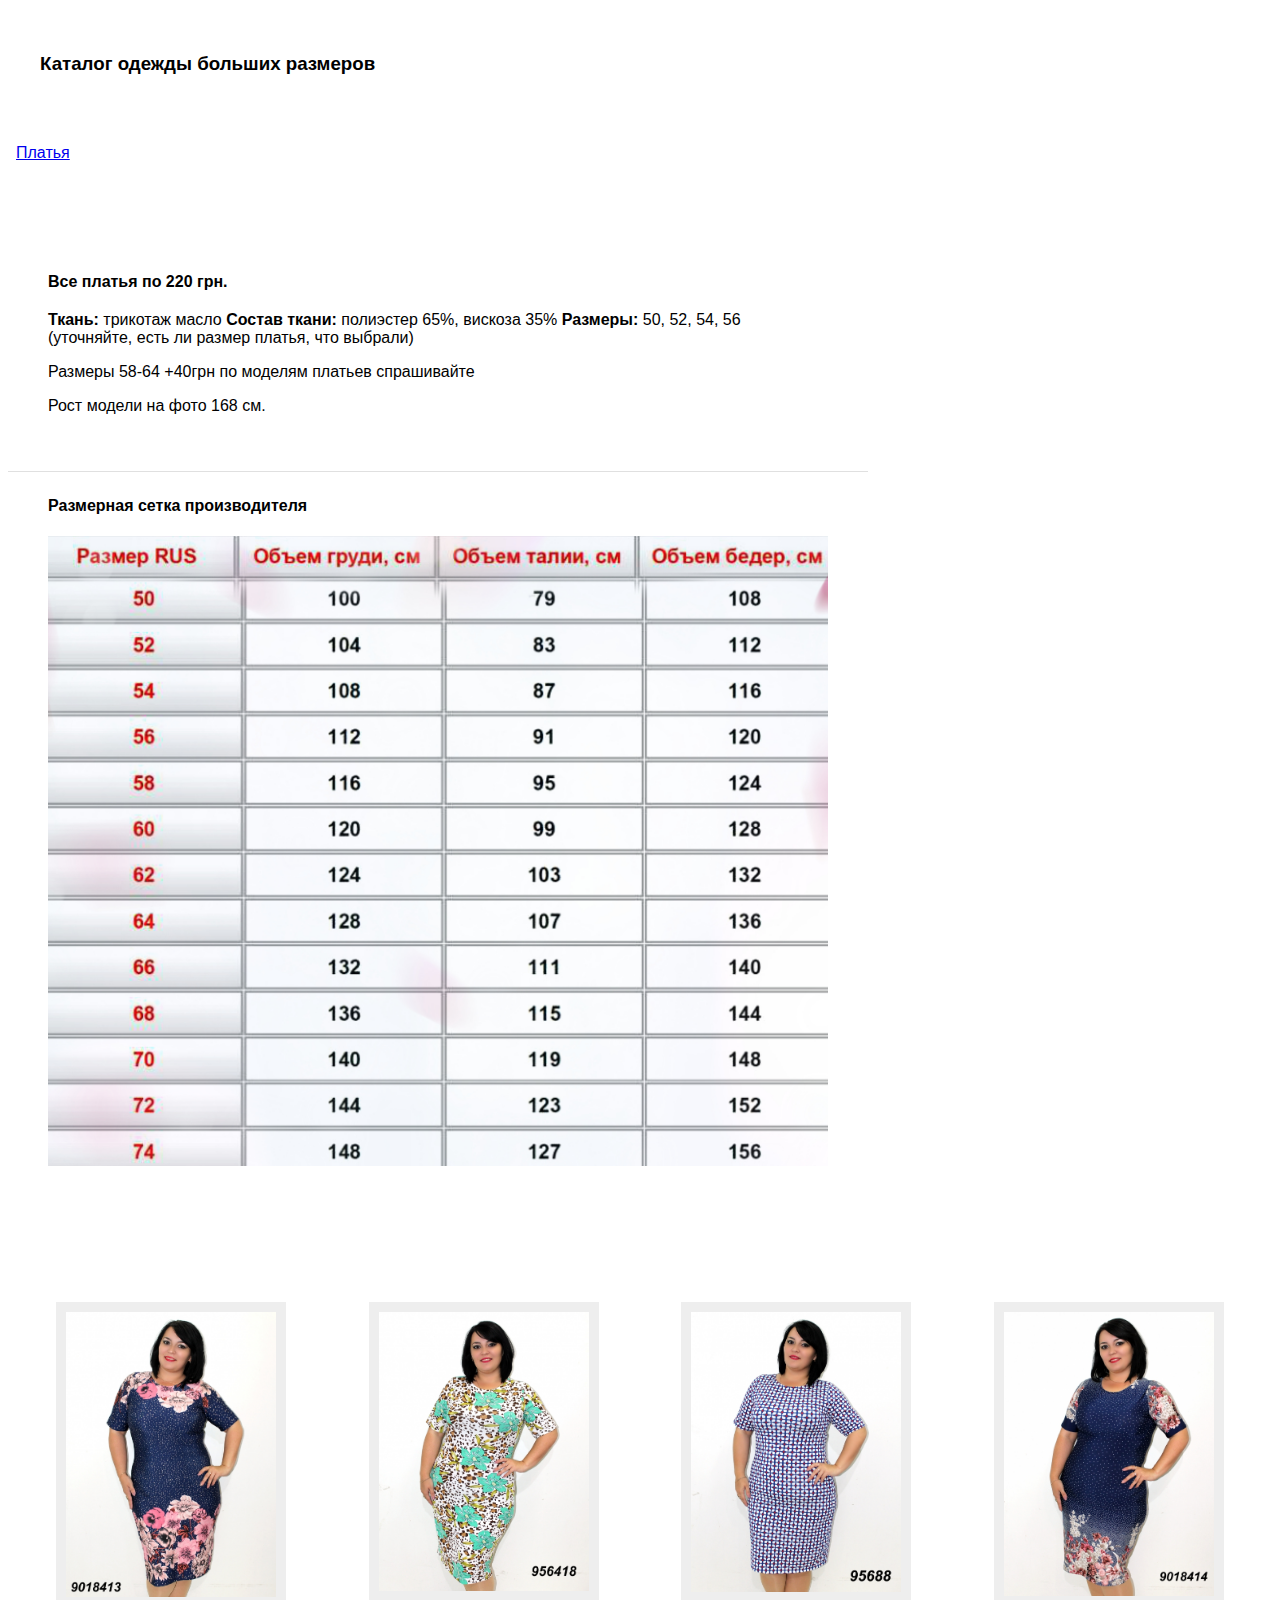
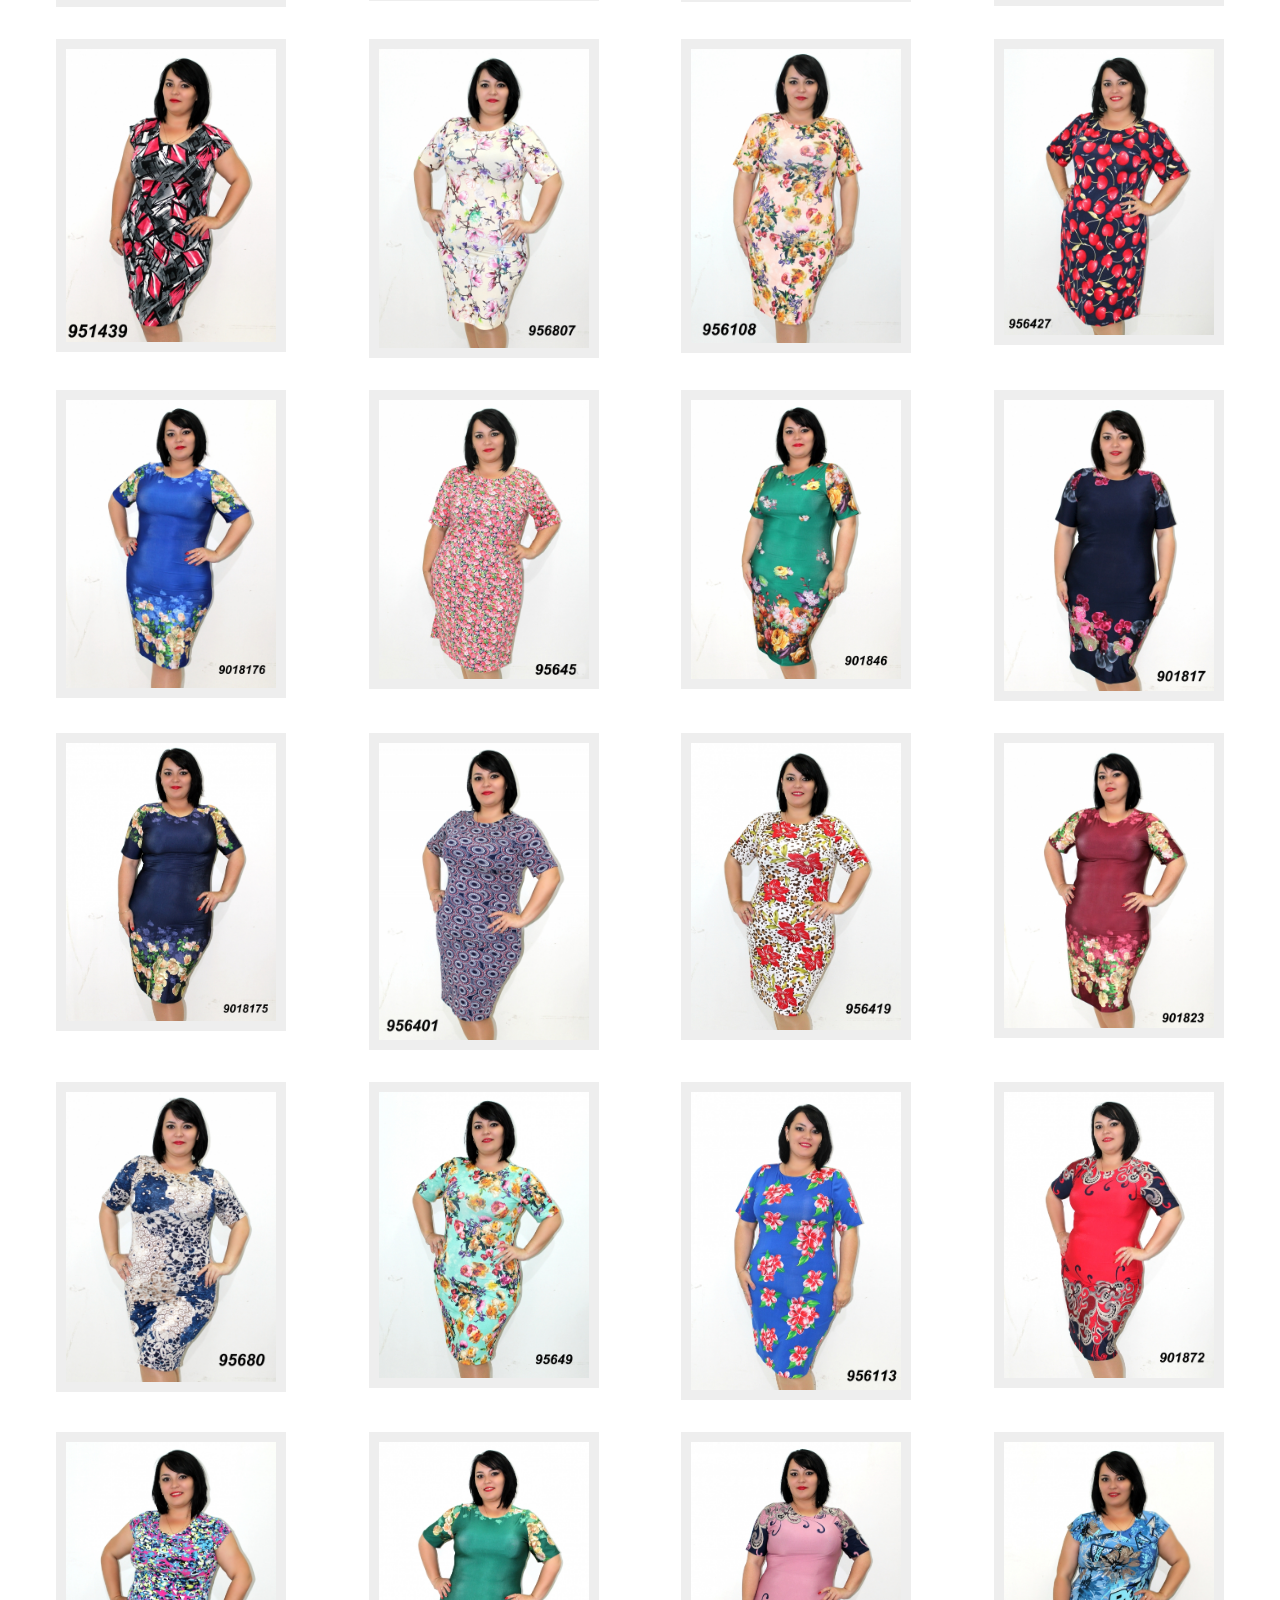
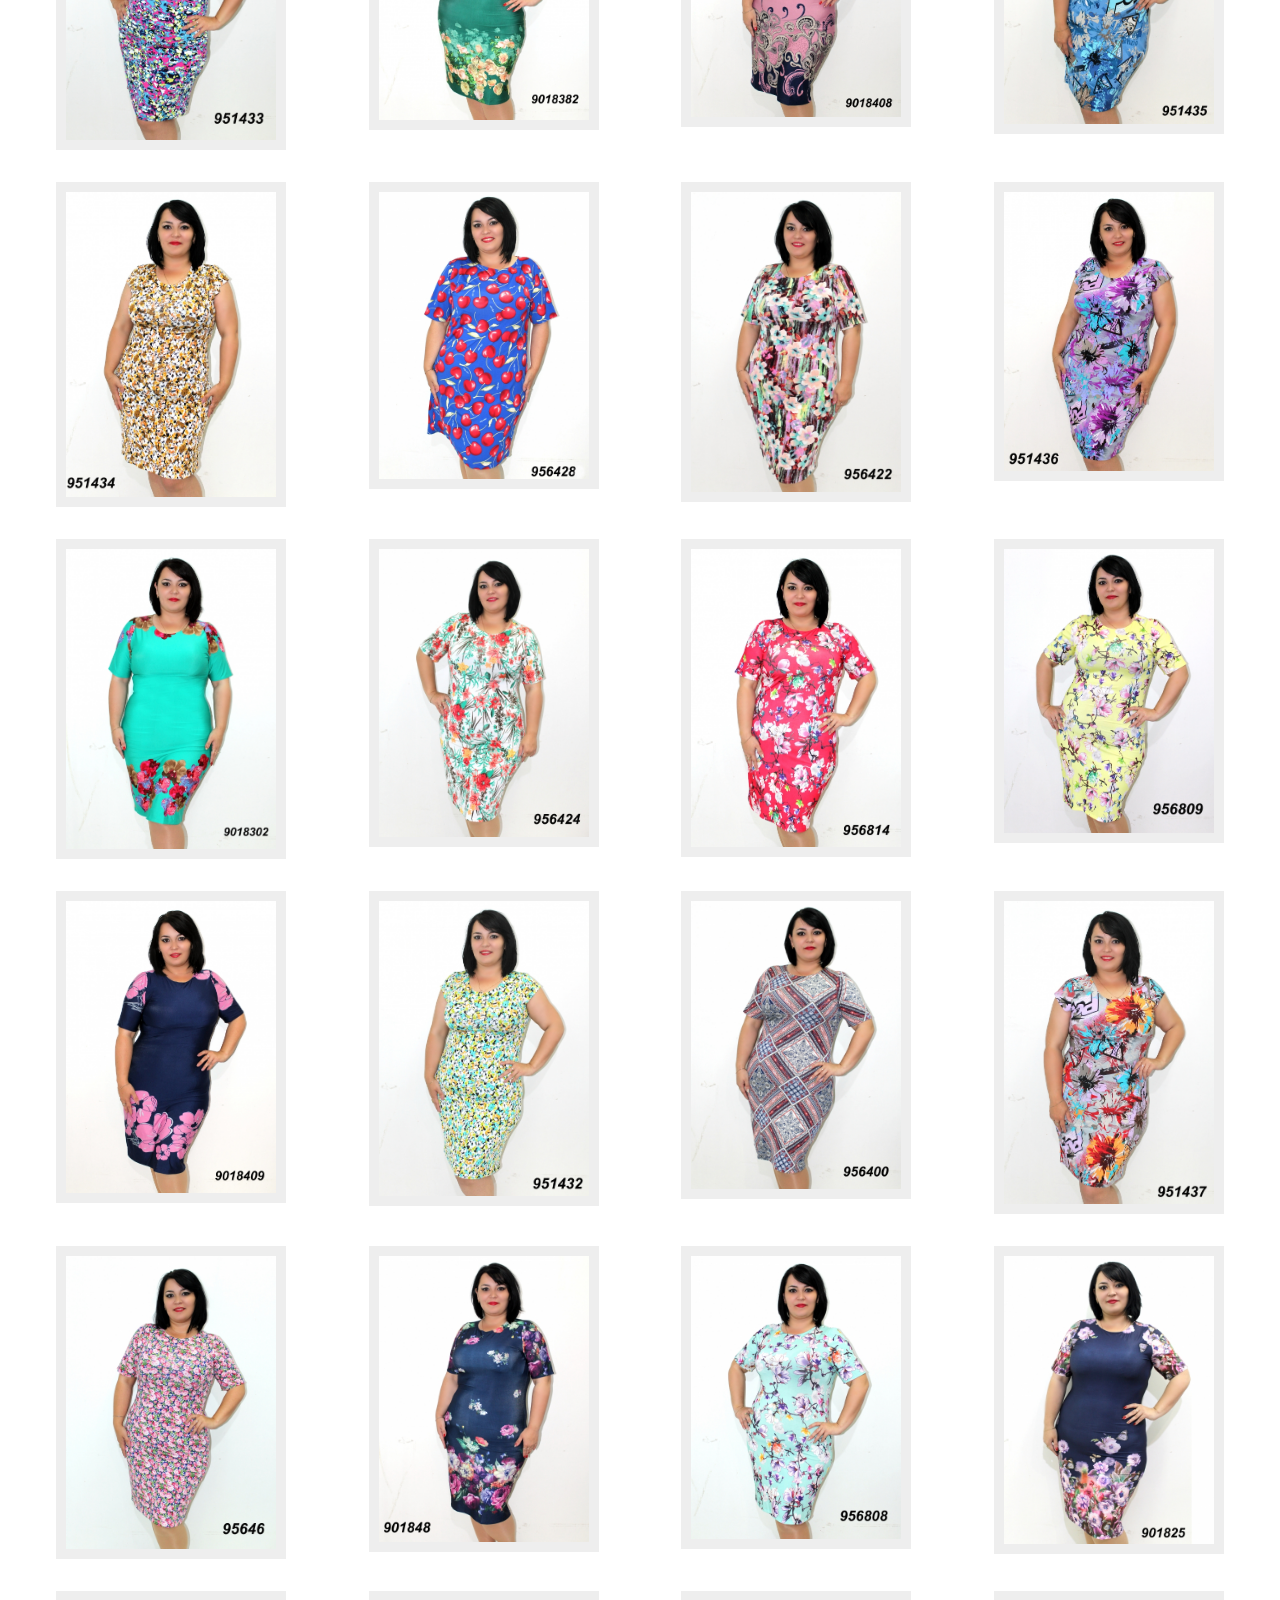
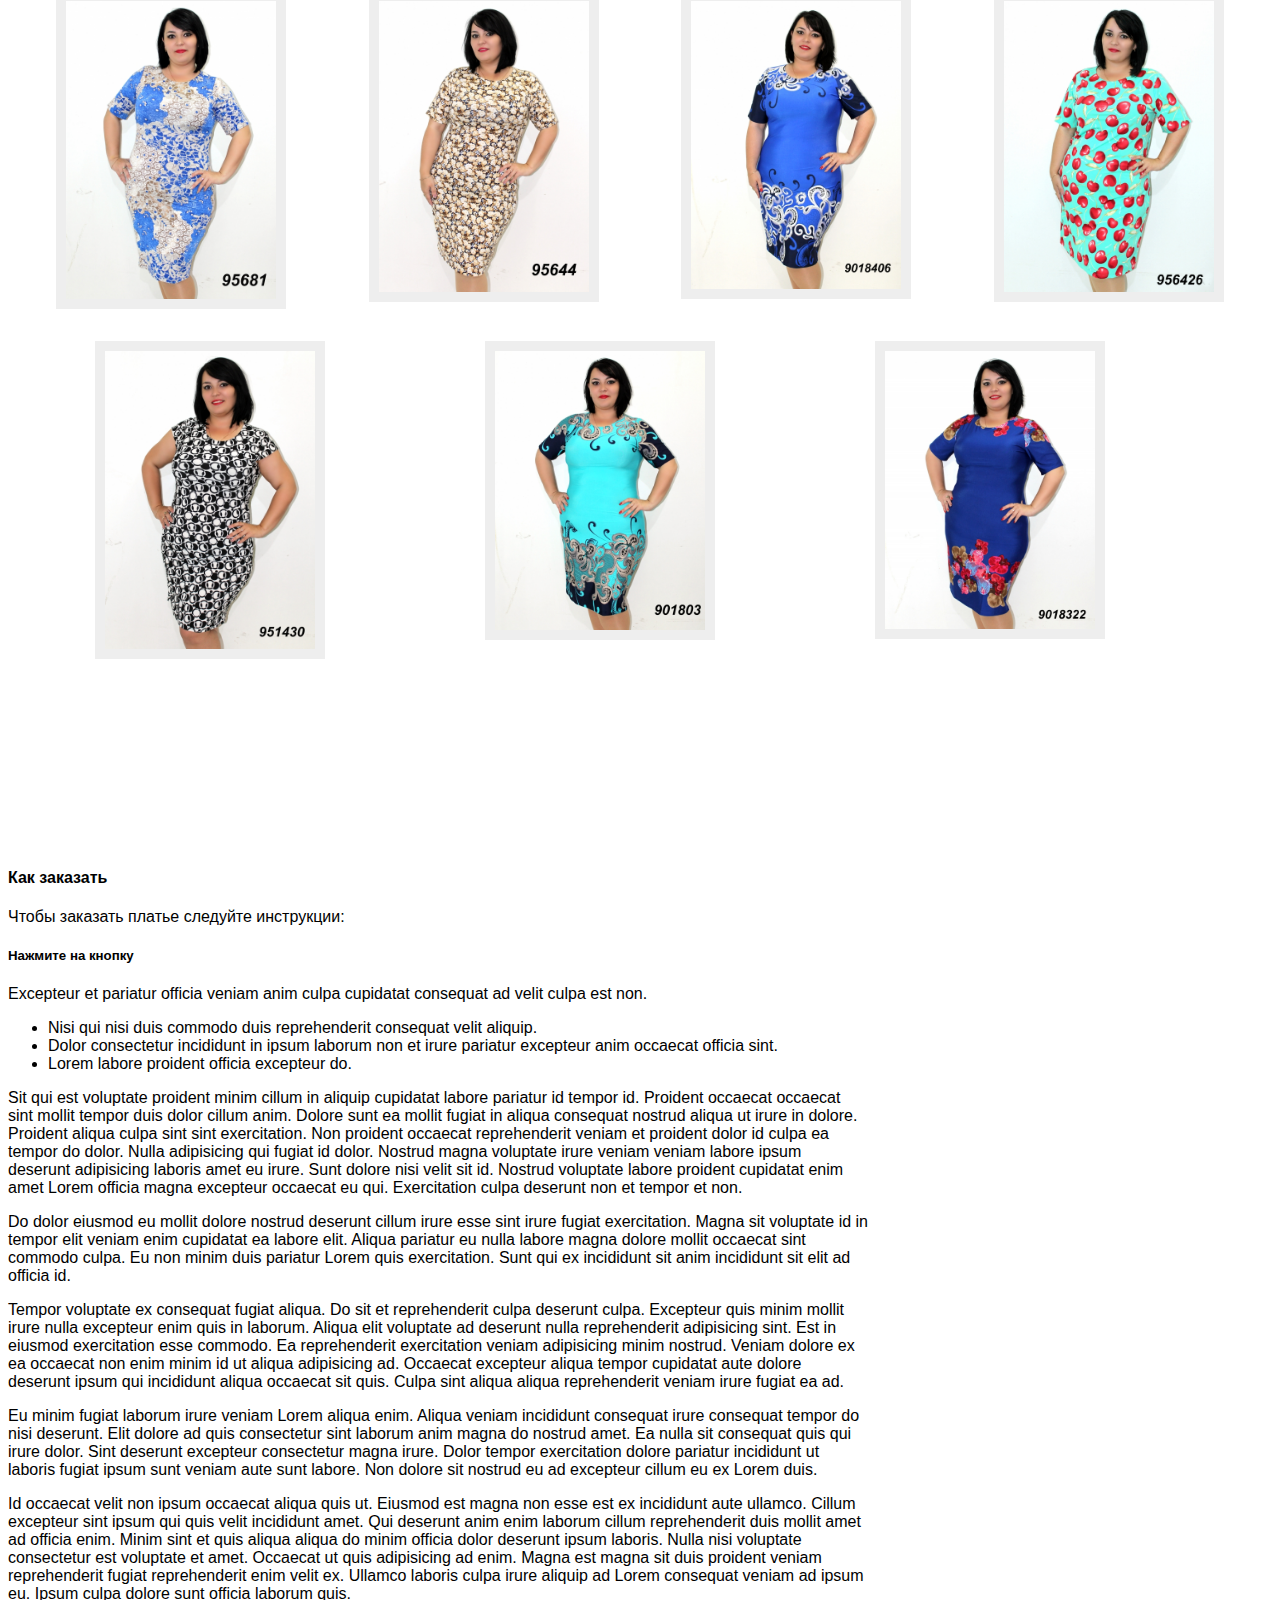
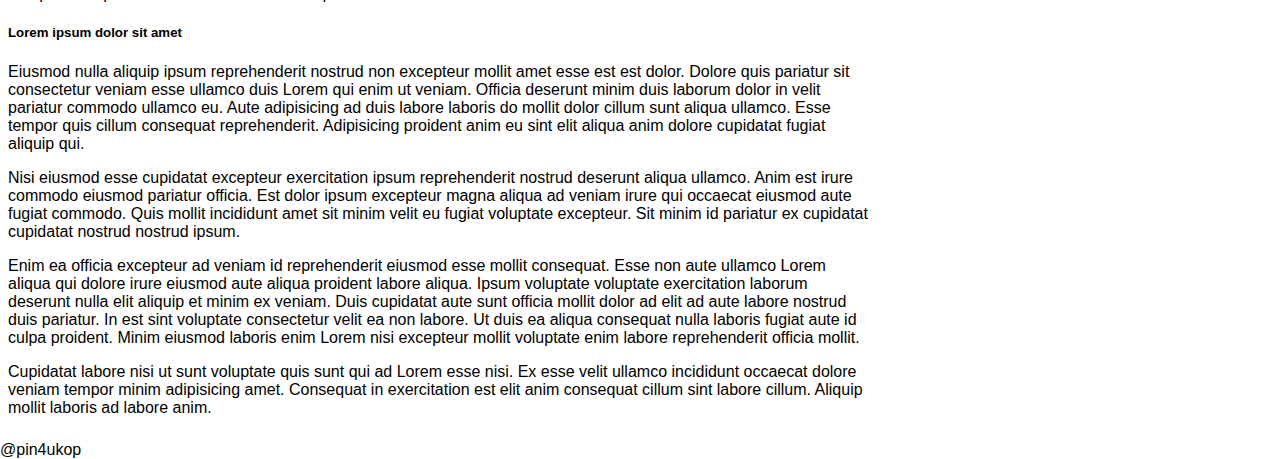
==== app/index.html @ 2147500b "project" ====
<!doctype html>
<html lang="">
  <head>
    <meta charset="utf-8">
    <meta http-equiv="X-UA-Compatible" content="IE=edge">
    <meta name="description" content="">
    <meta name="viewport" content="width=device-width, initial-scale=1.0">
    <title>Web Starter Kit</title>

    <!-- Disable tap highlight on IE -->
    <meta name="msapplication-tap-highlight" content="no">

    <!-- Web Application Manifest -->
    <link rel="manifest" href="manifest.json">

    <!-- Add to homescreen for Chrome on Android -->
    <meta name="mobile-web-app-capable" content="yes">
    <meta name="application-name" content="Web Starter Kit">
    <link rel="icon" sizes="192x192" href="images/touch/chrome-touch-icon-192x192.png">

    <!-- Add to homescreen for Safari on iOS -->
    <meta name="apple-mobile-web-app-capable" content="yes">
    <meta name="apple-mobile-web-app-status-bar-style" content="black">
    <meta name="apple-mobile-web-app-title" content="Web Starter Kit">
    <link rel="apple-touch-icon" href="images/touch/apple-touch-icon.png">

    <!-- Tile icon for Win8 (144x144 + tile color) -->
    <meta name="msapplication-TileImage" content="images/touch/ms-touch-icon-144x144-precomposed.png">
    <meta name="msapplication-TileColor" content="#2F3BA2">

    <!-- Color the status bar on mobile devices -->
    <meta name="theme-color" content="#2F3BA2">

    <!-- SEO: If your mobile URL is different from the desktop URL, add a canonical link to the desktop page https://developers.google.com/webmasters/smartphone-sites/feature-phones -->
    <!--
    <link rel="canonical" href="http://www.example.com/">
    -->

    <!-- Material Design icons -->
    <link rel="stylesheet" href="https://fonts.googleapis.com/icon?family=Material+Icons">


    <!-- Material Design Lite page styles:
    You can choose other color schemes from the CDN, more info here http://www.getmdl.io/customize/index.html
    Format: material.color1-color2.min.css, some examples:
    material.red-teal.min.css
    material.blue-orange.min.css
    material.purple-indigo.min.css
    -->
    <link rel="stylesheet" href="https://code.getmdl.io/1.2.1/material.indigo-pink.min.css">

    <!-- Your styles -->
    <link rel="stylesheet" href="styles/main.css">
    <link href="lightbox/css/lightbox.min.css" rel="stylesheet">
  </head>
  <body class="mdl-demo mdl-color--grey-100 mdl-color-text--grey-700 mdl-base">
    <div class="mdl-layout mdl-js-layout mdl-layout--fixed-header">
      <header class="mdl-layout__header mdl-layout__header--scroll mdl-color--primary">
        <div class="mdl-layout--large-screen-only mdl-layout__header-row">
        </div>
        <div class="mdl-layout--large-screen-only mdl-layout__header-row">
          <h3>Каталог одежды больших размеров</h3>
        </div>
        <div class="mdl-layout--large-screen-only mdl-layout__header-row">
        </div>
        <div class="mdl-layout__tab-bar mdl-js-ripple-effect mdl-color--primary-dark">
          <a href="#overview" class="mdl-layout__tab is-active">Платья</a>
          <!--<a href="#features" class="mdl-layout__tab">Кофты</a>-->
          <!--<a href="#faq" class="mdl-layout__tab">Заказать</a>-->
          <!--<button>-->

          <!--</button>-->
          <!--<button class="mdl-button mdl-js-button mdl-button&#45;&#45;fab mdl-js-ripple-effect mdl-button&#45;&#45;colored mdl-shadow&#45;&#45;4dp mdl-color&#45;&#45;accent" id="add">-->
            <!--<i class="material-icons" role="presentation">add</i>-->
            <!--<span class="visuallyhidden">Add</span>-->
          <!--</button>-->
        </div>
      </header>
      <main class="mdl-layout__content">
        <div class="mdl-layout__tab-panel is-active" id="overview">

          <section class="section--center mdl-grid mdl-grid--no-spacing mdl-shadow--2dp">
            <div class="mdl-card mdl-cell mdl-cell--12-col">
              <div class="mdl-card__supporting-text">
                <h4>Все платья по 220 грн.</h4>
                <b>Ткань:</b>
                трикотаж масло
                <b>Состав ткани:</b>
                полиэстер 65%, вискоза 35%
                <b>Размеры:</b>
                50, 52, 54, 56 (уточняйте, есть ли размер платья, что выбрали)
                  <p>Размеры 58-64 +40грн по моделям платьев спрашивайте</p>
                <p>Рост модели на фото 168 см.</p>
              </div>
              <div class="mdl-card__actions">
                <h4>Размерная сетка производителя</h4>
                <img class="rs-img" src="images/rs.jpg" alt="">
              </div>
            </div>

          </section>

          <section class="section--footer mdl-color--white mdl-grid">
            <div class="container">

              <div id="gallery">
                <figure class="photo">
                  <a href="images/1.jpg" data-lightbox="roadtrip" data-title="Eagle"><img src="images/1.jpg" alt="Eagle"></a>
                </figure>

                <figure class="photo">
                  <a href="images/2.jpg" data-lightbox="roadtrip" data-title="Pasta"><img src="images/2.jpg" alt="Pasta"></a>
                </figure>

                <figure class="photo">
                  <a href="images/3.jpg" data-lightbox="roadtrip" data-title="Squash"><img src="images/3.jpg" alt="Squash"></a>
                </figure>

                <figure class="photo">
                  <a href="images/4.jpg" data-lightbox="roadtrip" data-title="Hills"><img src="images/4.jpg" alt="Hills"></a>
                </figure>

                <figure class="photo">
                  <a href="images/5.jpg" data-lightbox="roadtrip" data-title="Sandwiches"><img src="images/5.jpg" alt="Sandwiches"></a>
                </figure>

                <figure class="photo">
                  <a href="images/6.jpg" data-lightbox="roadtrip" data-title="Plums"><img src="images/6.jpg" alt="Plums"></a>
                </figure>

                <figure class="photo">
                  <a href="images/7.jpg" data-lightbox="roadtrip" data-title="Grape"><img src="images/7.jpg" alt="Grape"></a>
               </figure>

                <figure class="photo">
                  <a href="images/8.jpg" data-lightbox="roadtrip" data-title="Silhouette"><img src="images/8.jpg" alt="Silhouette"></a>
                </figure>

                <figure class="photo">
                  <a href="images/9.jpg" data-lightbox="roadtrip" data-title="Night"><img src="images/9.jpg" alt="Night"></a>
                </figure>

                <figure class="photo">
                  <a href="images/10.jpg" data-lightbox="roadtrip" data-title="Night"><img src="images/10.jpg" alt="Night"></a>
                </figure>

                <figure class="photo">
                  <a href="images/11.jpg" data-lightbox="roadtrip" data-title="Night"><img src="images/11.jpg" alt="Night"></a>
                </figure>

                <figure class="photo">
                  <a href="images/12.jpg" data-lightbox="roadtrip" data-title="Night"><img src="images/12.jpg" alt="Night"></a>
                </figure>

                <figure class="photo">
                  <a href="images/13.jpg" data-lightbox="roadtrip" data-title="Night"><img src="images/13.jpg" alt="Night"></a>
                </figure>

                <figure class="photo">
                  <a href="images/14.jpg" data-lightbox="roadtrip" data-title="Night"><img src="images/14.jpg" alt="Night"></a>
                </figure>

                <figure class="photo">
                  <a href="images/15.jpg" data-lightbox="roadtrip" data-title="Night"><img src="images/15.jpg" alt="Night"></a>
                </figure>

                <figure class="photo">
                  <a href="images/16.jpg" data-lightbox="roadtrip" data-title="Night"><img src="images/16.jpg" alt="Night"></a>
                </figure>

                <figure class="photo">
                  <a href="images/17.jpg" data-lightbox="roadtrip" data-title="Night"><img src="images/17.jpg" alt="Night"></a>
                </figure>

                <figure class="photo">
                  <a href="images/18.jpg" data-lightbox="roadtrip" data-title="Night"><img src="images/18.jpg" alt="Night"></a>
                </figure>

                <figure class="photo">
                  <a href="images/19.jpg" data-lightbox="roadtrip" data-title="Night"><img src="images/19.jpg" alt="Night"></a>
                </figure>

                <figure class="photo">
                  <a href="images/20.jpg" data-lightbox="roadtrip" data-title="Night"><img src="images/20.jpg" alt="Night"></a>
                </figure>

                <figure class="photo">
                  <a href="images/21.jpg" data-lightbox="roadtrip" data-title="Night"><img src="images/21.jpg" alt="Night"></a>
                </figure>

                <figure class="photo">
                  <a href="images/22.jpg" data-lightbox="roadtrip" data-title="Night"><img src="images/22.jpg" alt="Night"></a>
                </figure>

                <figure class="photo">
                  <a href="images/23.jpg" data-lightbox="roadtrip" data-title="Squash"><img src="images/23.jpg" alt="Squash"></a>
                </figure>

                <figure class="photo">
                  <a href="images/24.jpg" data-lightbox="roadtrip" data-title="Hills"><img src="images/24.jpg" alt="Hills"></a>
                </figure>

                <figure class="photo">
                  <a href="images/25.jpg" data-lightbox="roadtrip" data-title="Sandwiches"><img src="images/25.jpg" alt="Sandwiches"></a>
                </figure>

                <figure class="photo">
                  <a href="images/26.jpg" data-lightbox="roadtrip" data-title="Plums"><img src="images/26.jpg" alt="Plums"></a>
                </figure>

                <figure class="photo">
                  <a href="images/27.jpg" data-lightbox="roadtrip" data-title="Grape"><img src="images/27.jpg" alt="Grape"></a>
                </figure>

                <figure class="photo">
                  <a href="images/28.jpg" data-lightbox="roadtrip" data-title="Silhouette"><img src="images/28.jpg" alt="Silhouette"></a>
                </figure>

                <figure class="photo">
                  <a href="images/29.jpg" data-lightbox="roadtrip" data-title="Night"><img src="images/29.jpg" alt="Night"></a>
                </figure>

                <figure class="photo">
                  <a href="images/30.jpg" data-lightbox="roadtrip" data-title="Night"><img src="images/30.jpg" alt="Night"></a>
                </figure>

                <figure class="photo">
                  <a href="images/31.jpg" data-lightbox="roadtrip" data-title="Night"><img src="images/31.jpg" alt="Night"></a>
                </figure>

                <figure class="photo">
                  <a href="images/32.jpg" data-lightbox="roadtrip" data-title="Night"><img src="images/32.jpg" alt="Night"></a>
                </figure>

                <figure class="photo">
                  <a href="images/33.jpg" data-lightbox="roadtrip" data-title="Night"><img src="images/33.jpg" alt="Night"></a>
                </figure>

                <figure class="photo">
                  <a href="images/34.jpg" data-lightbox="roadtrip" data-title="Night"><img src="images/34.jpg" alt="Night"></a>
                </figure>

                <figure class="photo">
                  <a href="images/35.jpg" data-lightbox="roadtrip" data-title="Night"><img src="images/35.jpg" alt="Night"></a>
                </figure>

                <figure class="photo">
                  <a href="images/36.jpg" data-lightbox="roadtrip" data-title="Night"><img src="images/36.jpg" alt="Night"></a>
                </figure>

                <figure class="photo">
                  <a href="images/37.jpg" data-lightbox="roadtrip" data-title="Night"><img src="images/37.jpg" alt="Night"></a>
                </figure>

                <figure class="photo">
                  <a href="images/38.jpg" data-lightbox="roadtrip" data-title="Night"><img src="images/38.jpg" alt="Night"></a>
                </figure>

                <figure class="photo">
                  <a href="images/39.jpg" data-lightbox="roadtrip" data-title="Night"><img src="images/39.jpg" alt="Night"></a>
                </figure>

                <figure class="photo">
                  <a href="images/40.jpg" data-lightbox="roadtrip" data-title="Night"><img src="images/40.jpg" alt="Night"></a>
                </figure>

                <figure class="photo">
                  <a href="images/41.jpg" data-lightbox="roadtrip" data-title="Night"><img src="images/41.jpg" alt="Night"></a>
                </figure>

                <figure class="photo">
                  <a href="images/42.jpg" data-lightbox="roadtrip" data-title="Night"><img src="images/42.jpg" alt="Night"></a>
                </figure>

                  <figure class="photo">
                    <a href="images/43.jpg" data-lightbox="roadtrip" data-title="Squash"><img src="images/43.jpg" alt="Squash"></a>

                  </figure>

                  <figure class="photo">
                    <a href="images/44.jpg" data-lightbox="roadtrip" data-title="Hills"><img src="images/44.jpg" alt="Hills"></a>
                  </figure>

                  <figure class="photo">
                    <a href="images/45.jpg" data-lightbox="roadtrip" data-title="Sandwiches"><img src="images/45.jpg" alt="Sandwiches"></a>
                  </figure>

                  <figure class="photo">
                    <a href="images/46.jpg" data-lightbox="roadtrip" data-title="Plums"><img src="images/46.jpg" alt="Plums"></a>
                  </figure>

                  <figure class="photo">
                    <a href="images/47.jpg" data-lightbox="roadtrip" data-title="Grape"><img src="images/47.jpg" alt="Grape"></a>

                  </figure>

              </div>
            </div>
          </section>
        </div>


        <!--<div class="mdl-layout__tab-panel" id="features">-->
          <!--<section class="section&#45;&#45;center mdl-grid mdl-grid&#45;&#45;no-spacing">-->
            <!--<div class="mdl-cell mdl-cell&#45;&#45;12-col">-->
              <!--<h4>Features</h4>-->
              <!--Minim duis incididunt est cillum est ex occaecat consectetur. Qui sint ut et qui nisi cupidatat. Reprehenderit nostrud proident officia exercitation anim et pariatur ex.-->
              <!--<ul class="toc">-->
                <!--<h4>Contents</h4>-->
                <!--<a href="#lorem1">Lorem ipsum</a>-->
                <!--<a href="#lorem2">Lorem ipsum</a>-->
                <!--<a href="#lorem3">Lorem ipsum</a>-->
                <!--<a href="#lorem4">Lorem ipsum</a>-->
                <!--<a href="#lorem5">Lorem ipsum</a>-->
              <!--</ul>-->

              <!--<h5 id="lorem1">Lorem ipsum dolor sit amet</h5>-->
              <!--Excepteur et pariatur officia veniam anim culpa cupidatat consequat ad velit culpa est non.-->
              <!--<ul>-->
                <!--<li>Nisi qui nisi duis commodo duis reprehenderit consequat velit aliquip.</li>-->
                <!--<li>Dolor consectetur incididunt in ipsum laborum non et irure pariatur excepteur anim occaecat officia sint.</li>-->
                <!--<li>Lorem labore proident officia excepteur do.</li>-->
              <!--</ul>-->

              <!--<p>-->
                <!--Sit qui est voluptate proident minim cillum in aliquip cupidatat labore pariatur id tempor id. Proident occaecat occaecat sint mollit tempor duis dolor cillum anim. Dolore sunt ea mollit fugiat in aliqua consequat nostrud aliqua ut irure in dolore. Proident aliqua culpa sint sint exercitation. Non proident occaecat reprehenderit veniam et proident dolor id culpa ea tempor do dolor. Nulla adipisicing qui fugiat id dolor. Nostrud magna voluptate irure veniam veniam labore ipsum deserunt adipisicing laboris amet eu irure. Sunt dolore nisi velit sit id. Nostrud voluptate labore proident cupidatat enim amet Lorem officia magna excepteur occaecat eu qui. Exercitation culpa deserunt non et tempor et non.-->
              <!--</p>-->
              <!--<p>-->
                <!--Do dolor eiusmod eu mollit dolore nostrud deserunt cillum irure esse sint irure fugiat exercitation. Magna sit voluptate id in tempor elit veniam enim cupidatat ea labore elit. Aliqua pariatur eu nulla labore magna dolore mollit occaecat sint commodo culpa. Eu non minim duis pariatur Lorem quis exercitation. Sunt qui ex incididunt sit anim incididunt sit elit ad officia id.-->
              <!--</p>-->
              <!--<p id="lorem2">-->
                <!--Tempor voluptate ex consequat fugiat aliqua. Do sit et reprehenderit culpa deserunt culpa. Excepteur quis minim mollit irure nulla excepteur enim quis in laborum. Aliqua elit voluptate ad deserunt nulla reprehenderit adipisicing sint. Est in eiusmod exercitation esse commodo. Ea reprehenderit exercitation veniam adipisicing minim nostrud. Veniam dolore ex ea occaecat non enim minim id ut aliqua adipisicing ad. Occaecat excepteur aliqua tempor cupidatat aute dolore deserunt ipsum qui incididunt aliqua occaecat sit quis. Culpa sint aliqua aliqua reprehenderit veniam irure fugiat ea ad.-->
              <!--</p>-->
              <!--<p>-->
                <!--Eu minim fugiat laborum irure veniam Lorem aliqua enim. Aliqua veniam incididunt consequat irure consequat tempor do nisi deserunt. Elit dolore ad quis consectetur sint laborum anim magna do nostrud amet. Ea nulla sit consequat quis qui irure dolor. Sint deserunt excepteur consectetur magna irure. Dolor tempor exercitation dolore pariatur incididunt ut laboris fugiat ipsum sunt veniam aute sunt labore. Non dolore sit nostrud eu ad excepteur cillum eu ex Lorem duis.-->
              <!--</p>-->
              <!--<p>-->
                <!--Id occaecat velit non ipsum occaecat aliqua quis ut. Eiusmod est magna non esse est ex incididunt aute ullamco. Cillum excepteur sint ipsum qui quis velit incididunt amet. Qui deserunt anim enim laborum cillum reprehenderit duis mollit amet ad officia enim. Minim sint et quis aliqua aliqua do minim officia dolor deserunt ipsum laboris. Nulla nisi voluptate consectetur est voluptate et amet. Occaecat ut quis adipisicing ad enim. Magna est magna sit duis proident veniam reprehenderit fugiat reprehenderit enim velit ex. Ullamco laboris culpa irure aliquip ad Lorem consequat veniam ad ipsum eu. Ipsum culpa dolore sunt officia laborum quis.-->
              <!--</p>-->

              <!--<h5 id="lorem3">Lorem ipsum dolor sit amet</h5>-->

              <!--<p id="lorem4">-->
                <!--Eiusmod nulla aliquip ipsum reprehenderit nostrud non excepteur mollit amet esse est est dolor. Dolore quis pariatur sit consectetur veniam esse ullamco duis Lorem qui enim ut veniam. Officia deserunt minim duis laborum dolor in velit pariatur commodo ullamco eu. Aute adipisicing ad duis labore laboris do mollit dolor cillum sunt aliqua ullamco. Esse tempor quis cillum consequat reprehenderit. Adipisicing proident anim eu sint elit aliqua anim dolore cupidatat fugiat aliquip qui.-->
              <!--</p>-->
              <!--<p id="lorem5">-->
                <!--Nisi eiusmod esse cupidatat excepteur exercitation ipsum reprehenderit nostrud deserunt aliqua ullamco. Anim est irure commodo eiusmod pariatur officia. Est dolor ipsum excepteur magna aliqua ad veniam irure qui occaecat eiusmod aute fugiat commodo. Quis mollit incididunt amet sit minim velit eu fugiat voluptate excepteur. Sit minim id pariatur ex cupidatat cupidatat nostrud nostrud ipsum.-->
              <!--</p>-->
              <!--<p>-->
                <!--Enim ea officia excepteur ad veniam id reprehenderit eiusmod esse mollit consequat. Esse non aute ullamco Lorem aliqua qui dolore irure eiusmod aute aliqua proident labore aliqua. Ipsum voluptate voluptate exercitation laborum deserunt nulla elit aliquip et minim ex veniam. Duis cupidatat aute sunt officia mollit dolor ad elit ad aute labore nostrud duis pariatur. In est sint voluptate consectetur velit ea non labore. Ut duis ea aliqua consequat nulla laboris fugiat aute id culpa proident. Minim eiusmod laboris enim Lorem nisi excepteur mollit voluptate enim labore reprehenderit officia mollit.-->
              <!--</p>-->
              <!--<p>-->
                <!--Cupidatat labore nisi ut sunt voluptate quis sunt qui ad Lorem esse nisi. Ex esse velit ullamco incididunt occaecat dolore veniam tempor minim adipisicing amet. Consequat in exercitation est elit anim consequat cillum sint labore cillum. Aliquip mollit laboris ad labore anim.-->
              <!--</p>-->
            <!--</div>-->
          <!--</section>-->
        <!--</div>-->
        <div class="mdl-layout__tab-panel" id="faq">
          <section class="section--center mdl-grid mdl-grid--no-spacing">
            <div class="mdl-cell mdl-cell--12-col">
              <h4>Как заказать</h4>
              Чтобы заказать платье следуйте инструкции:

                            <h5 id="lorem1">Нажмите на кнопку </h5>
              Excepteur et pariatur officia veniam anim culpa cupidatat consequat ad velit culpa est non.
              <ul>
                <li>Nisi qui nisi duis commodo duis reprehenderit consequat velit aliquip.</li>
                <li>Dolor consectetur incididunt in ipsum laborum non et irure pariatur excepteur anim occaecat officia sint.</li>
                <li>Lorem labore proident officia excepteur do.</li>
              </ul>

              <p>
                Sit qui est voluptate proident minim cillum in aliquip cupidatat labore pariatur id tempor id. Proident occaecat occaecat sint mollit tempor duis dolor cillum anim. Dolore sunt ea mollit fugiat in aliqua consequat nostrud aliqua ut irure in dolore. Proident aliqua culpa sint sint exercitation. Non proident occaecat reprehenderit veniam et proident dolor id culpa ea tempor do dolor. Nulla adipisicing qui fugiat id dolor. Nostrud magna voluptate irure veniam veniam labore ipsum deserunt adipisicing laboris amet eu irure. Sunt dolore nisi velit sit id. Nostrud voluptate labore proident cupidatat enim amet Lorem officia magna excepteur occaecat eu qui. Exercitation culpa deserunt non et tempor et non.
              </p>
              <p>
                Do dolor eiusmod eu mollit dolore nostrud deserunt cillum irure esse sint irure fugiat exercitation. Magna sit voluptate id in tempor elit veniam enim cupidatat ea labore elit. Aliqua pariatur eu nulla labore magna dolore mollit occaecat sint commodo culpa. Eu non minim duis pariatur Lorem quis exercitation. Sunt qui ex incididunt sit anim incididunt sit elit ad officia id.
              </p>
              <p id="lorem2">
                Tempor voluptate ex consequat fugiat aliqua. Do sit et reprehenderit culpa deserunt culpa. Excepteur quis minim mollit irure nulla excepteur enim quis in laborum. Aliqua elit voluptate ad deserunt nulla reprehenderit adipisicing sint. Est in eiusmod exercitation esse commodo. Ea reprehenderit exercitation veniam adipisicing minim nostrud. Veniam dolore ex ea occaecat non enim minim id ut aliqua adipisicing ad. Occaecat excepteur aliqua tempor cupidatat aute dolore deserunt ipsum qui incididunt aliqua occaecat sit quis. Culpa sint aliqua aliqua reprehenderit veniam irure fugiat ea ad.
              </p>
              <p>
                Eu minim fugiat laborum irure veniam Lorem aliqua enim. Aliqua veniam incididunt consequat irure consequat tempor do nisi deserunt. Elit dolore ad quis consectetur sint laborum anim magna do nostrud amet. Ea nulla sit consequat quis qui irure dolor. Sint deserunt excepteur consectetur magna irure. Dolor tempor exercitation dolore pariatur incididunt ut laboris fugiat ipsum sunt veniam aute sunt labore. Non dolore sit nostrud eu ad excepteur cillum eu ex Lorem duis.
              </p>
              <p>
                Id occaecat velit non ipsum occaecat aliqua quis ut. Eiusmod est magna non esse est ex incididunt aute ullamco. Cillum excepteur sint ipsum qui quis velit incididunt amet. Qui deserunt anim enim laborum cillum reprehenderit duis mollit amet ad officia enim. Minim sint et quis aliqua aliqua do minim officia dolor deserunt ipsum laboris. Nulla nisi voluptate consectetur est voluptate et amet. Occaecat ut quis adipisicing ad enim. Magna est magna sit duis proident veniam reprehenderit fugiat reprehenderit enim velit ex. Ullamco laboris culpa irure aliquip ad Lorem consequat veniam ad ipsum eu. Ipsum culpa dolore sunt officia laborum quis.
              </p>

              <h5 id="lorem3">Lorem ipsum dolor sit amet</h5>

              <p id="lorem4">
                Eiusmod nulla aliquip ipsum reprehenderit nostrud non excepteur mollit amet esse est est dolor. Dolore quis pariatur sit consectetur veniam esse ullamco duis Lorem qui enim ut veniam. Officia deserunt minim duis laborum dolor in velit pariatur commodo ullamco eu. Aute adipisicing ad duis labore laboris do mollit dolor cillum sunt aliqua ullamco. Esse tempor quis cillum consequat reprehenderit. Adipisicing proident anim eu sint elit aliqua anim dolore cupidatat fugiat aliquip qui.
              </p>
              <p id="lorem5">
                Nisi eiusmod esse cupidatat excepteur exercitation ipsum reprehenderit nostrud deserunt aliqua ullamco. Anim est irure commodo eiusmod pariatur officia. Est dolor ipsum excepteur magna aliqua ad veniam irure qui occaecat eiusmod aute fugiat commodo. Quis mollit incididunt amet sit minim velit eu fugiat voluptate excepteur. Sit minim id pariatur ex cupidatat cupidatat nostrud nostrud ipsum.
              </p>
              <p>
                Enim ea officia excepteur ad veniam id reprehenderit eiusmod esse mollit consequat. Esse non aute ullamco Lorem aliqua qui dolore irure eiusmod aute aliqua proident labore aliqua. Ipsum voluptate voluptate exercitation laborum deserunt nulla elit aliquip et minim ex veniam. Duis cupidatat aute sunt officia mollit dolor ad elit ad aute labore nostrud duis pariatur. In est sint voluptate consectetur velit ea non labore. Ut duis ea aliqua consequat nulla laboris fugiat aute id culpa proident. Minim eiusmod laboris enim Lorem nisi excepteur mollit voluptate enim labore reprehenderit officia mollit.
              </p>
              <p>
                Cupidatat labore nisi ut sunt voluptate quis sunt qui ad Lorem esse nisi. Ex esse velit ullamco incididunt occaecat dolore veniam tempor minim adipisicing amet. Consequat in exercitation est elit anim consequat cillum sint labore cillum. Aliquip mollit laboris ad labore anim.
              </p>
            </div>
          </section>
        </div>

        <footer class="mdl-mega-footer">
          <div class="mdl-mega-footer--middle-section">
            <div class="mdl-mega-footer--drop-down-section">
              @pin4ukop
            </div>

          </div>
        </footer>
      </main>
    </div>
    <!-- gallery scripts-->
    <script src="lightbox/js/lightbox-plus-jquery.min.js"></script>
    <!-- end gallery scripts-->
    <script src="https://code.getmdl.io/1.2.1/material.min.js"></script>
    <!-- build:js scripts/main.min.js -->
    <script src="scripts/main.js"></script>
    <!-- endbuild -->

    <!-- Google Analytics: change UA-XXXXX-X to be your site's ID -->
    <script>
      (function(i,s,o,g,r,a,m){i['GoogleAnalyticsObject']=r;i[r]=i[r]||function(){
      (i[r].q=i[r].q||[]).push(arguments)},i[r].l=1*new Date();a=s.createElement(o),
      m=s.getElementsByTagName(o)[0];a.async=1;a.src=g;m.parentNode.insertBefore(a,m)
      })(window,document,'script','//www.google-analytics.com/analytics.js','ga');
      ga('create', 'UA-XXXXX-X', 'auto');
      ga('send', 'pageview');
    </script>
    <!-- Built with love using Web Starter Kit -->
  </body>
</html>
---- app/styles/main.css ----
/**
 * Copyright 2015 Google Inc. All Rights Reserved.
 *
 * Licensed under the Apache License, Version 2.0 (the "License");
 * you may not use this file except in compliance with the License.
 * You may obtain a copy of the License at
 *
 *      http://www.apache.org/licenses/LICENSE-2.0
 *
 * Unless required by applicable law or agreed to in writing, software
 * distributed under the License is distributed on an "AS IS" BASIS,
 * WITHOUT WARRANTIES OR CONDITIONS OF ANY KIND, either express or implied.
 * See the License for the specific language governing permissions and
 * limitations under the License.
 */

/*
Note: any .css or .scss files included in the 'styles' directory
will be correctly compiled during `gulp serve` and `gulp`
 */

html, body {
  font-family: 'Roboto', 'Helvetica', sans-serif;
  margin: 0;
  padding: 0;
}
.mdl-demo .mdl-layout__header-row {
  padding-left: 40px;
}
.mdl-demo .mdl-layout.is-small-screen .mdl-layout__header-row h3 {
  font-size: inherit;
}
.mdl-demo .mdl-layout__tab-bar-button {
  display: none;
}
.mdl-demo .mdl-layout.is-small-screen .mdl-layout__tab-bar .mdl-button {
  display: none;
}
.mdl-demo .mdl-layout:not(.is-small-screen) .mdl-layout__tab-bar,
.mdl-demo .mdl-layout:not(.is-small-screen) .mdl-layout__tab-bar-container {
  overflow: visible;
}
.mdl-demo .mdl-layout__tab-bar-container {
  height: 64px;
}
.mdl-layout__header-row{
  height: 34px;
}
.mdl-demo .mdl-layout__tab-bar {
  padding: 0;
  padding-left: 16px;
  box-sizing: border-box;
  height: 100%;
  width: 100%;
}
.mdl-demo .mdl-layout__tab-bar .mdl-layout__tab {
  height: 64px;
  line-height: 64px;
}
.mdl-demo .mdl-layout__tab-bar .mdl-layout__tab.is-active::after {
  background-color: white;
  height: 4px;
}
.mdl-demo main > .mdl-layout__tab-panel {
  padding: 8px;
  padding-top: 48px;
}
.mdl-demo .mdl-card {
  height: auto;
  display: flex;
  flex-direction: column;
}
.mdl-demo .mdl-card > * {
  height: auto;
}
.mdl-demo .mdl-card .mdl-card__supporting-text {
  margin: 40px;
  flex-grow: 1;
  padding: 0;
  color: inherit;
  width: calc(100% - 80px);
}
.mdl-demo.mdl-demo .mdl-card__supporting-text h4 {
  margin-top: 0;
  margin-bottom: 20px;
}
.mdl-demo .mdl-card__actions {
  margin: 0;
  padding: 4px 40px;
  color: inherit;
}
.mdl-demo .mdl-card__actions a {
  color: #00BCD4;
  margin: 0;
}
.mdl-demo .mdl-card__actions a:hover,
.mdl-demo .mdl-card__actions a:active {
  color: inherit;
  background-color: transparent;
}
.mdl-demo .mdl-card__supporting-text + .mdl-card__actions {
  border-top: 1px solid rgba(0, 0, 0, 0.12);
}
.mdl-demo #add {
  position: absolute;
  right: 40px;
  top: 36px;
  z-index: 999;
}

.mdl-demo .mdl-layout__content section:not(:last-of-type) {
  position: relative;
  margin-bottom: 48px;
}
.mdl-demo section.section--center {
  max-width: 860px;
}
.mdl-demo #features section.section--center {
  max-width: 620px;
}
.mdl-demo section > header{
  display: flex;
  align-items: center;
  justify-content: center;
}
.mdl-demo section > .section__play-btn {
  min-height: 200px;
}
.mdl-demo section > header > .material-icons {
  font-size: 3rem;
}
.mdl-demo section > button {
  position: absolute;
  z-index: 99;
  top: 8px;
  right: 8px;
}
.mdl-demo section .section__circle {
  display: flex;
  align-items: center;
  justify-content: flex-start;
  flex-grow: 0;
  flex-shrink: 1;
}
.mdl-demo section .section__text {
  flex-grow: 1;
  flex-shrink: 0;
  padding-top: 8px;
}
.mdl-demo section .section__text h5 {
  font-size: inherit;
  margin: 0;
  margin-bottom: 0.5em;
}
.mdl-demo section .section__text a {
  text-decoration: none;
}
.mdl-demo section .section__circle-container > .section__circle-container__circle {
  width: 64px;
  height: 64px;
  border-radius: 32px;
  margin: 8px 0;
}
.mdl-demo section.section--footer .section__circle--big {
  width: 100px;
  height: 100px;
  border-radius: 50px;
  margin: 8px 32px;
}
.mdl-demo .is-small-screen section.section--footer .section__circle--big {
  width: 50px;
  height: 50px;
  border-radius: 25px;
  margin: 8px 16px;
}
.mdl-demo section.section--footer {
  padding: 64px 0;
  margin: 0 -8px -8px -8px;
}
.mdl-demo section.section--center .section__text:not(:last-child) {
  border-bottom: 1px solid rgba(0,0,0,.13);
}
.mdl-demo .mdl-card .mdl-card__supporting-text > h3:first-child {
  margin-bottom: 24px;
}
.mdl-demo .mdl-layout__tab-panel:not(#overview) {
  background-color: white;
}
.mdl-demo #features section {
  margin-bottom: 72px;
}
.mdl-demo #features h4, #features h5 {
  margin-bottom: 16px;
}
.mdl-demo .toc {
  border-left: 4px solid #C1EEF4;
  margin: 24px;
  padding: 0;
  padding-left: 8px;
  display: flex;
  flex-direction: column;
}
.mdl-demo .toc h4 {
  font-size: 0.9rem;
  margin-top: 0;
}
.mdl-demo .toc a {
  color: #4DD0E1;
  text-decoration: none;
  font-size: 16px;
  line-height: 28px;
  display: block;
}
.mdl-demo .mdl-menu__container {
  z-index: 99;
}
.rs-img{
  max-width: 100%;
}

/*
* Photo Gallery — Practice
* CSS Styles
*
* Start typing your code under these comments
*/

.container {
  width: 100%;
  max-width: 1250px;
  margin: 0 auto;
}
.photo {
  /*! float: left; */
  /*width: 33.333333%;*/
  /*padding: 10px;*/
  box-sizing: border-box;
}
.photo img {
  display: block;
  max-width: 100%;
  height: auto;
  border: 10px solid #eee;
  box-sizing: border-box;
}
.photo a:hover {
  opacity: 0.5;
}
.photo a img{
  width: 230px;
}
.photo a {
  display: block;
  position: relative;

}
.photo a:after {
  content: '';
  background: transparent url(../images/icons/eye-icon.png) no-repeat center;
  width: 52px;
  height: 35px;
  position: absolute;
  margin: auto;
  top: 0;
  left: 0;
  bottom: 0;
  right: 0;
  visibility: hidden;
}
.photo:hover> a:after {
  visibility: visible;
}
.photo figcaption {
  color: #999999;
  text-align: center;
  margin-top: 20px;
}
h1 {
  font-size: 36px;
  text-transform: uppercase;
  color: #cccccc;
  text-align: center;
  margin: 30px 0;
}
body {
  font-family: 'Open Sans', sans-serif;
}
#gallery {
  margin-bottom: 60px;
  display: flex;
  justify-content: space-around;
  width: 100%;
  flex-wrap: wrap;
  /*! flex-grow: 1; */
}
#gallery:after {
  content: '';
  display: block;
  height: 0;
  clear: both;
}
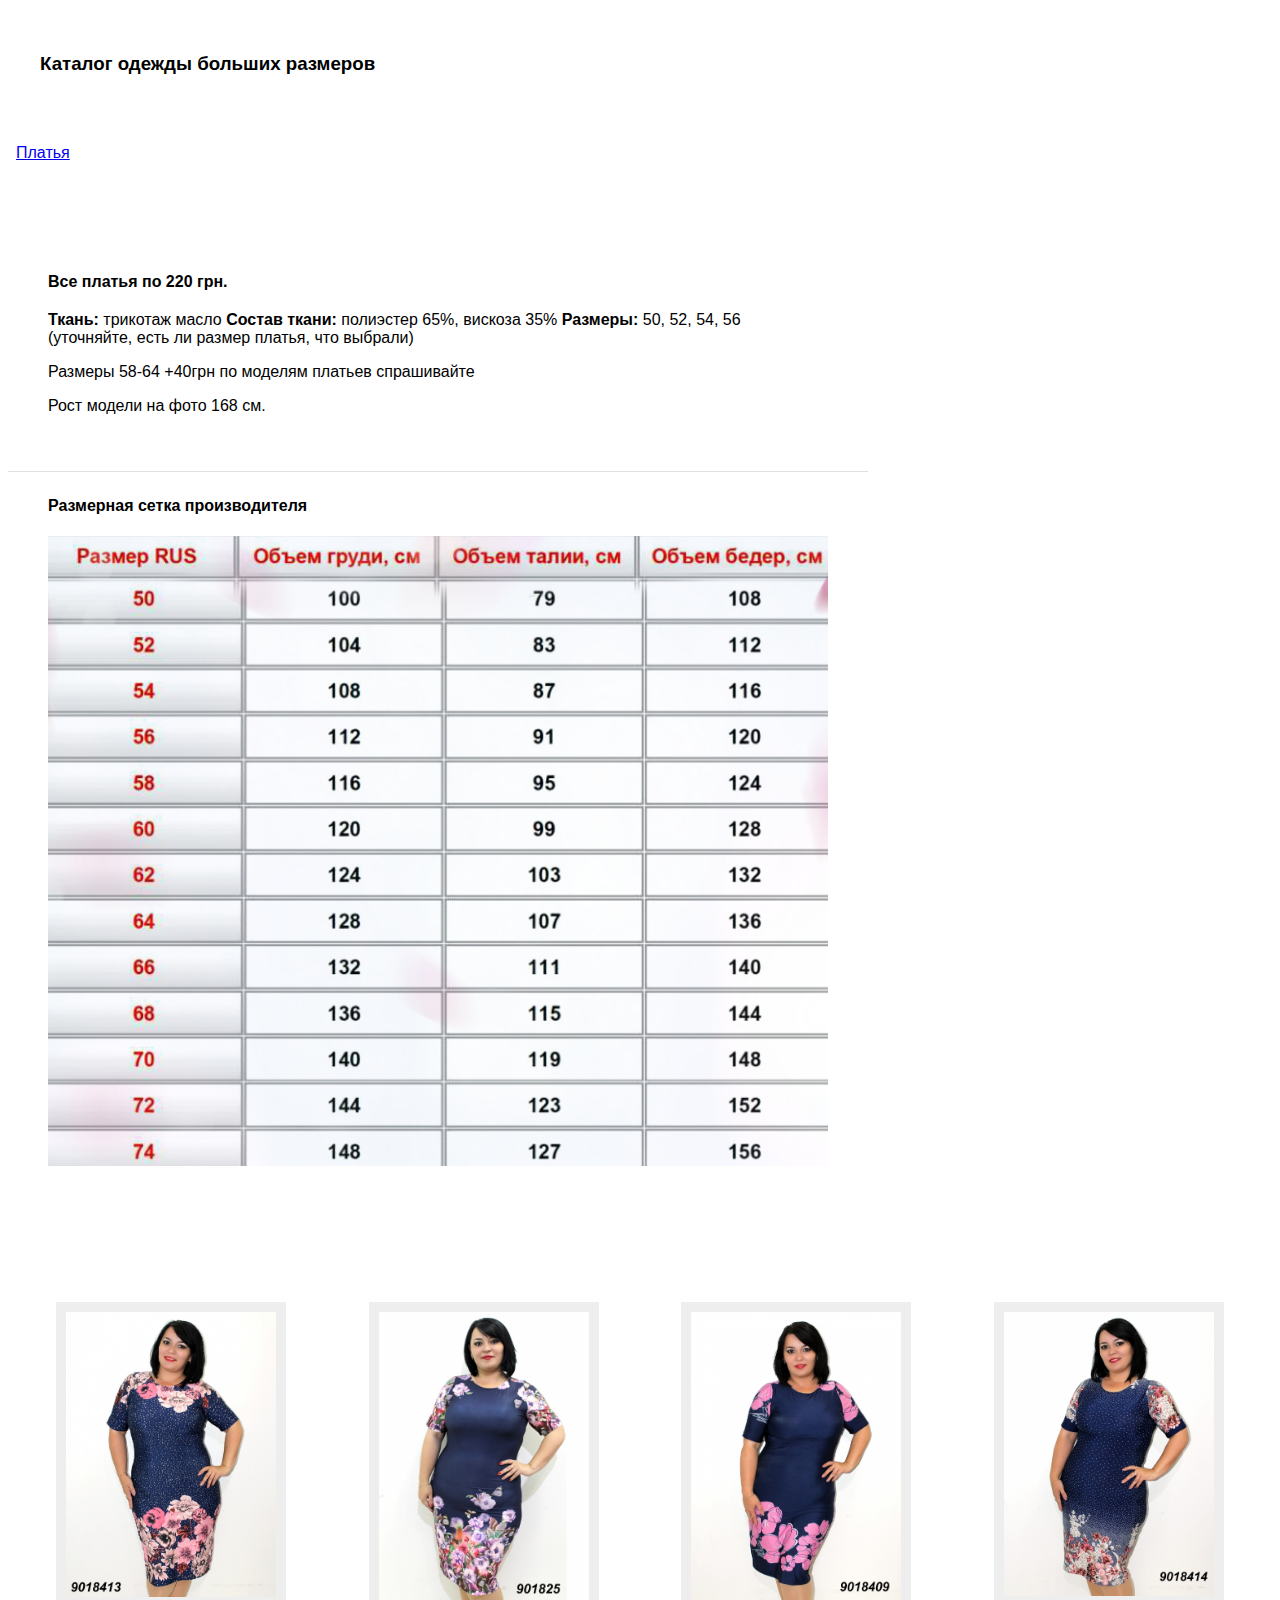
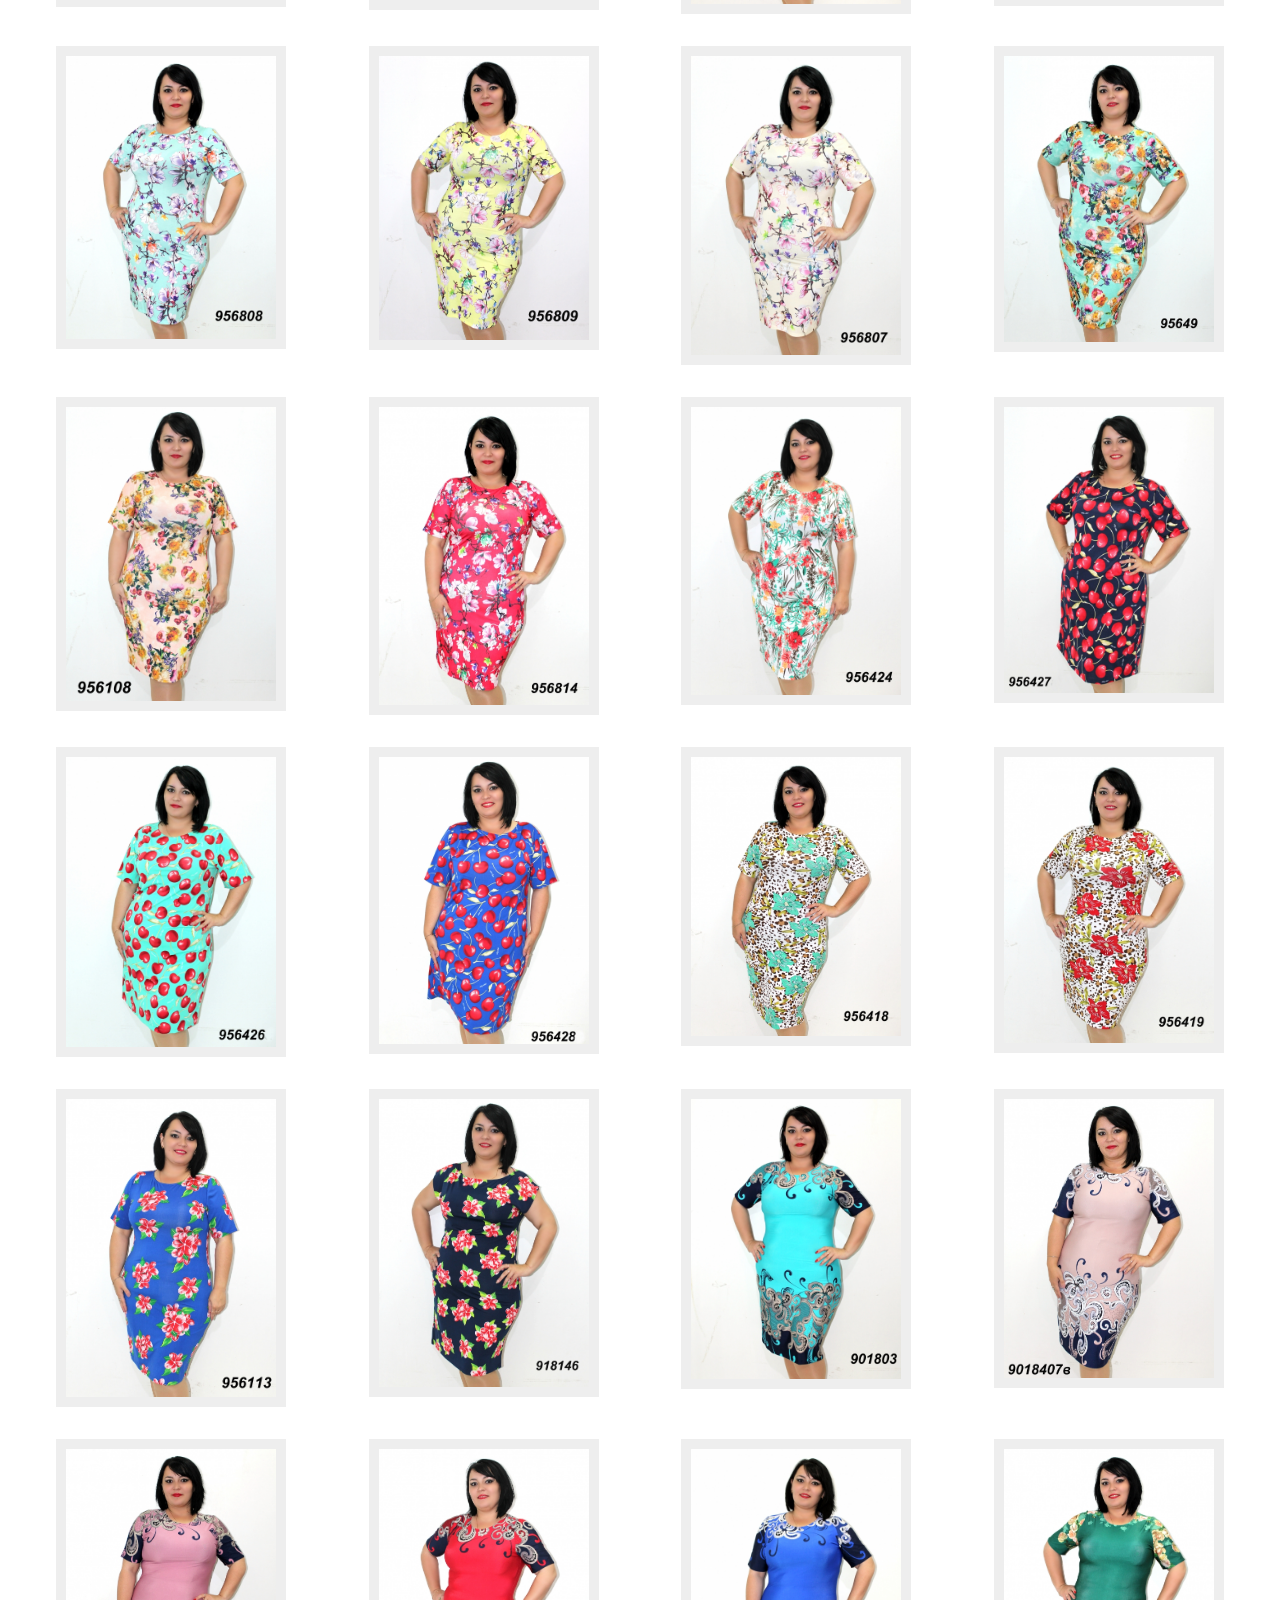
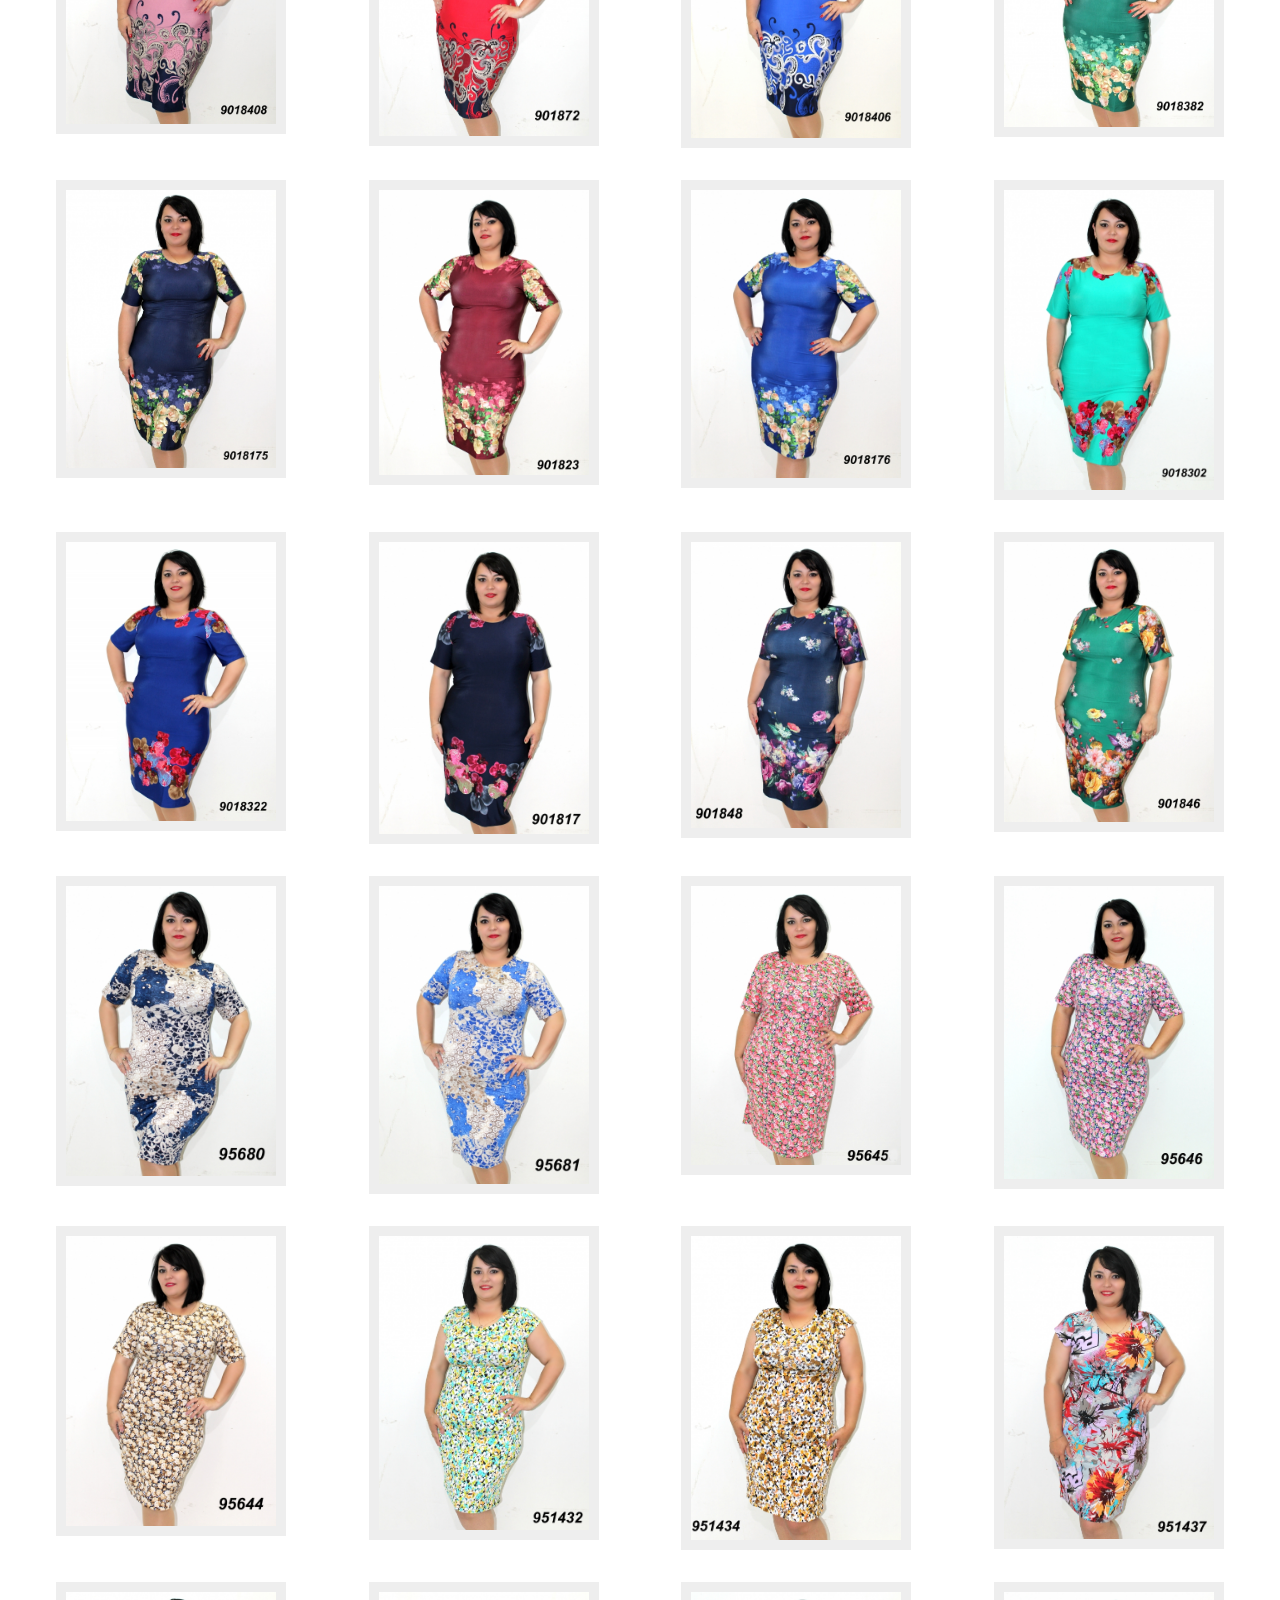
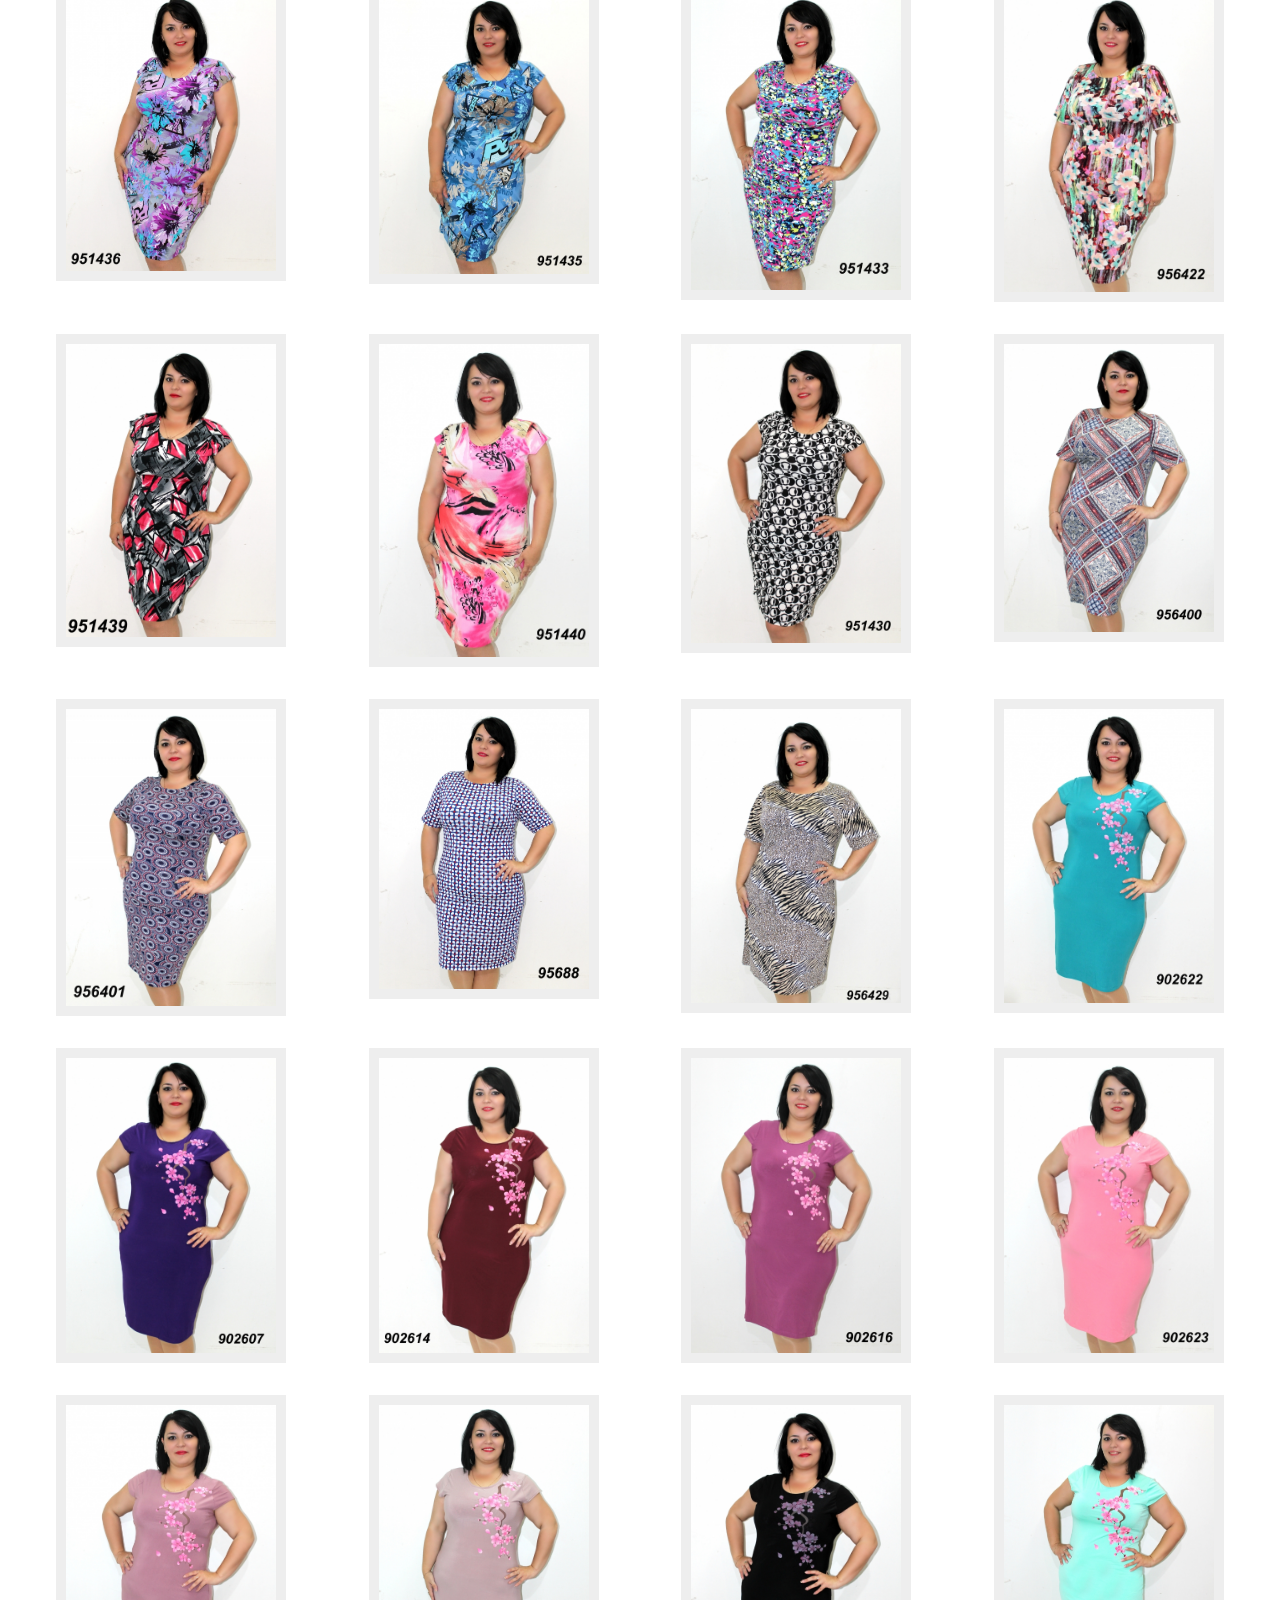
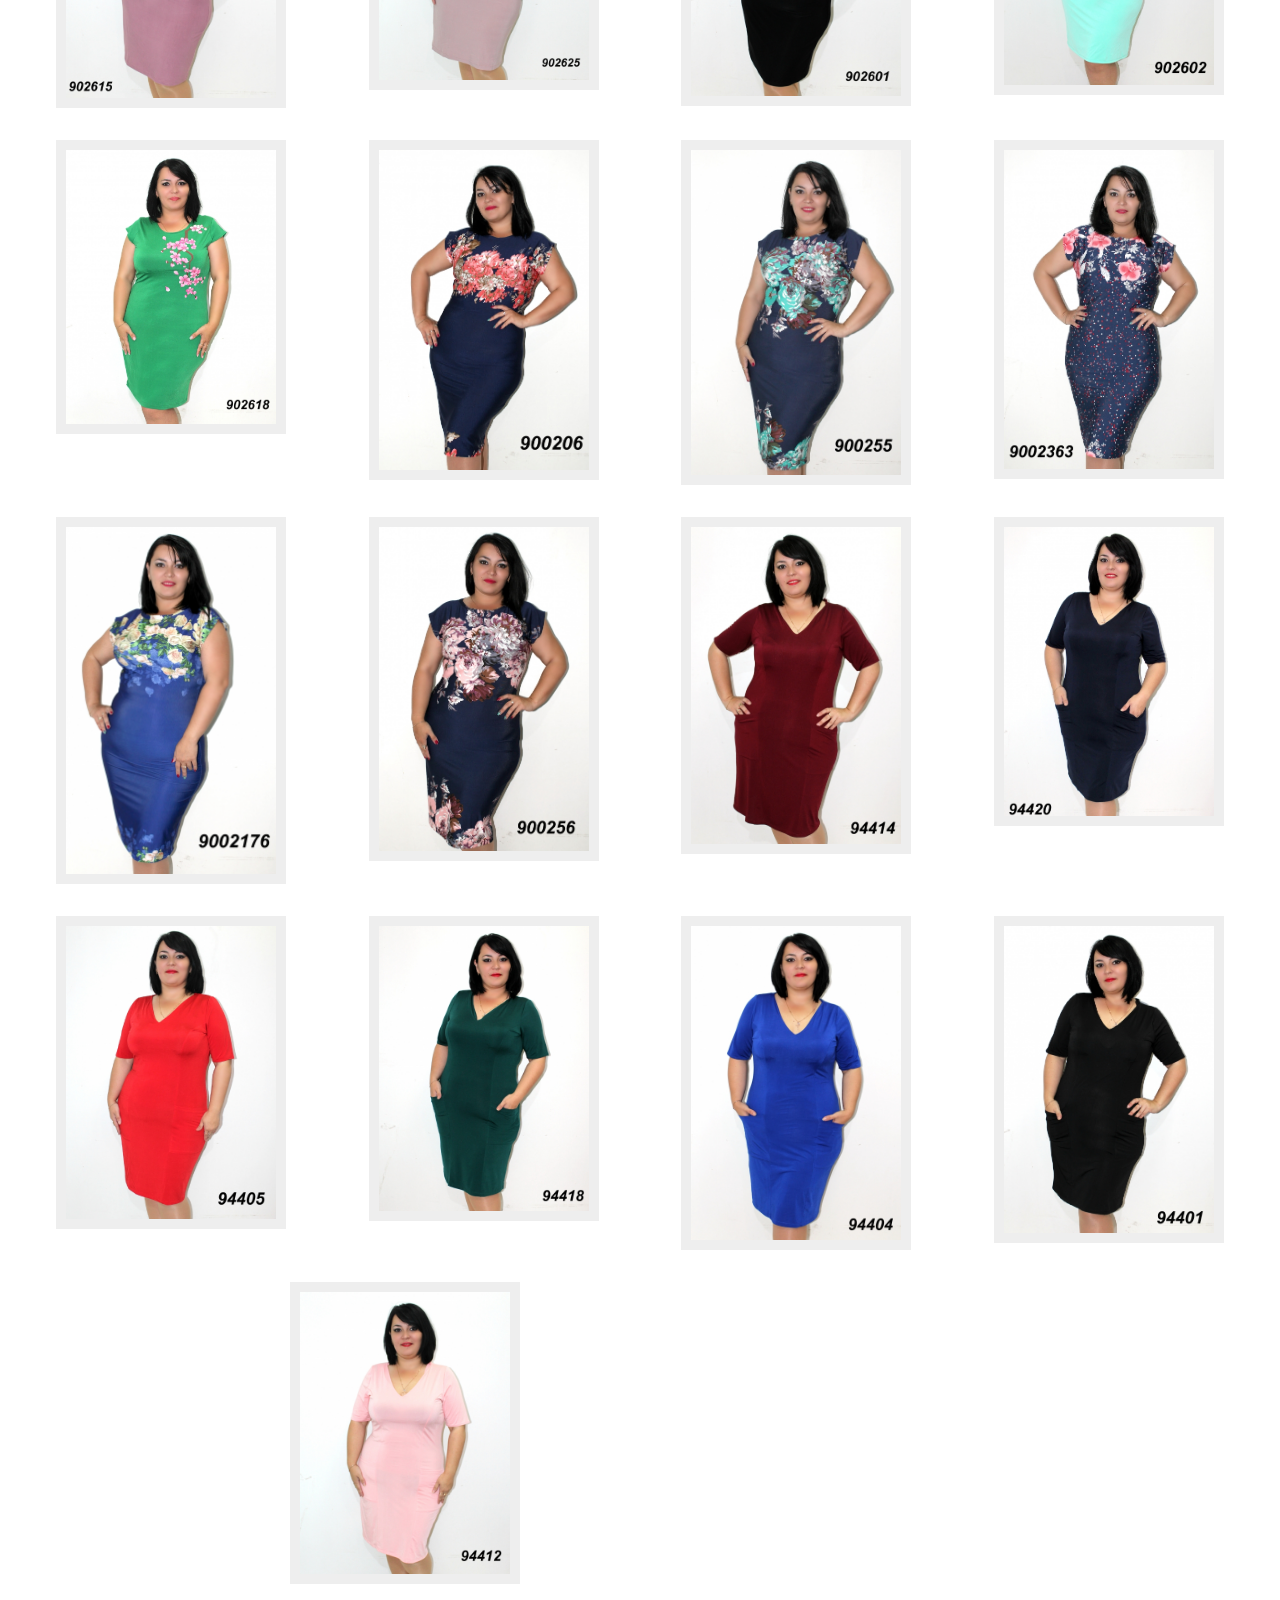
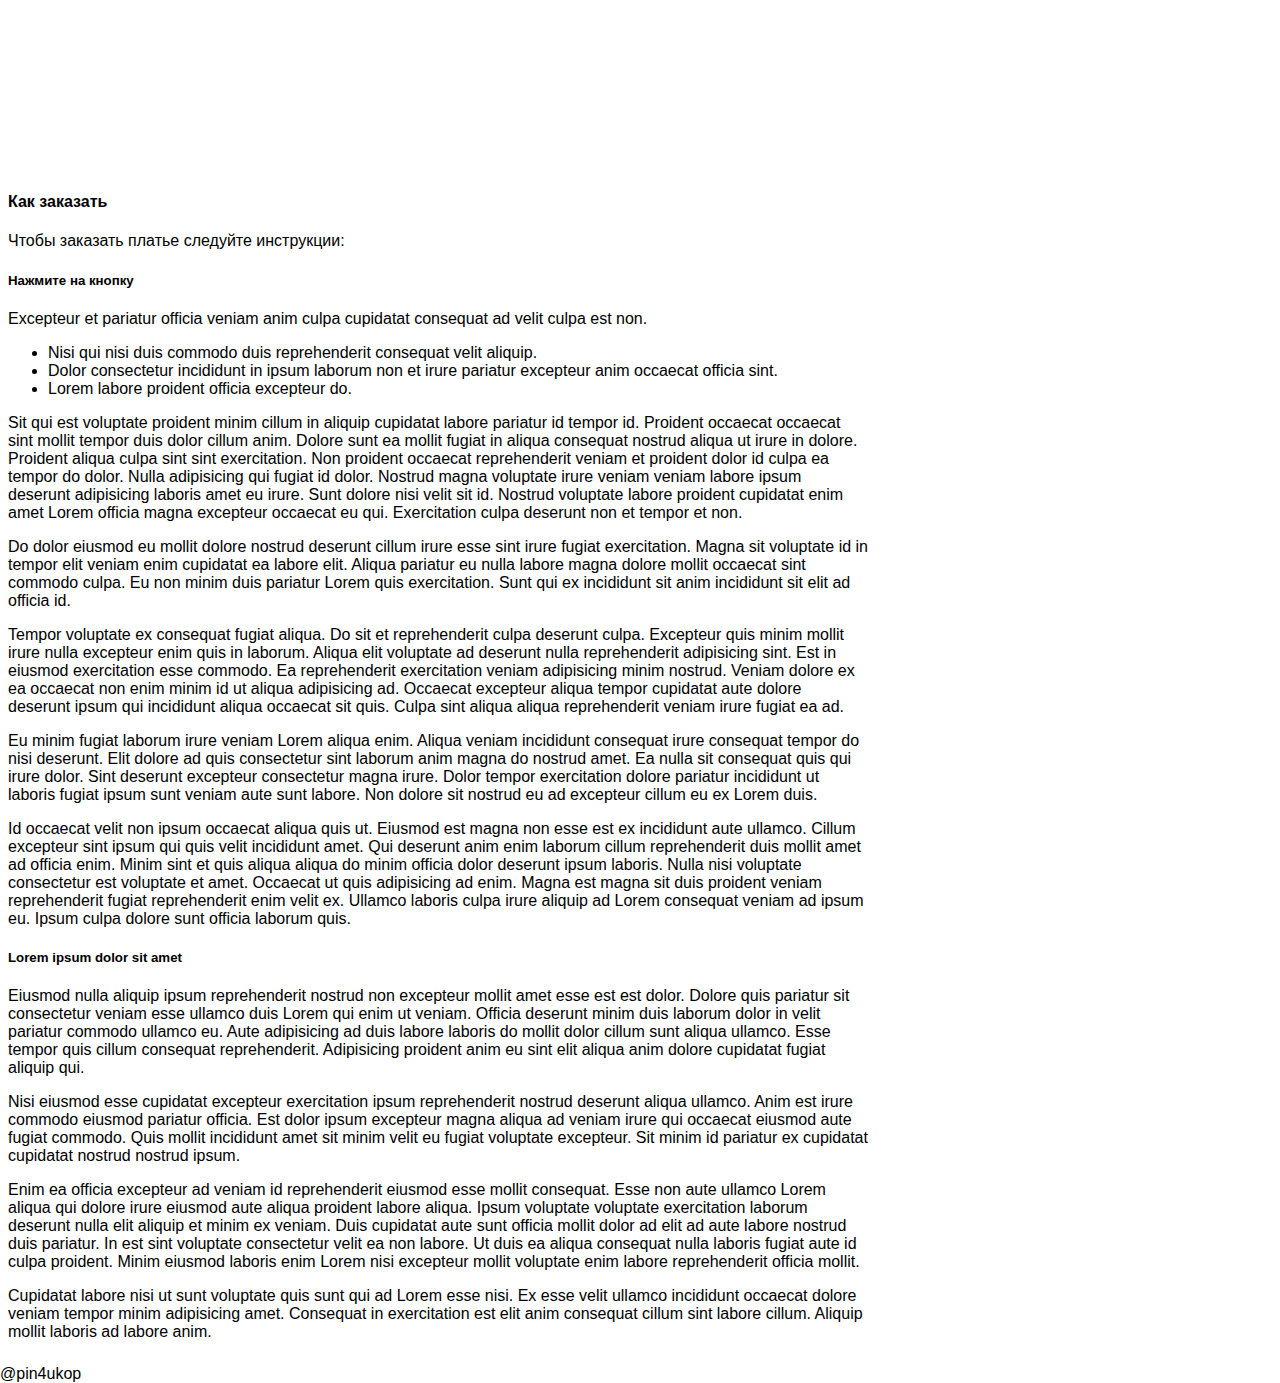
==== commit 9c105b12: "add file" ====
--- a/app/index.html
+++ b/app/index.html
@@ -37,7 +37,7 @@
     -->
 
     <!-- Material Design icons -->
-    <link rel="stylesheet" href="https://fonts.googleapis.com/icon?family=Material+Icons">
+    <link rel="stylesheet" href="https://fonts.googleapis.com/css?family=Material+Icons">
 
 
     <!-- Material Design Lite page styles:
@@ -83,12 +83,12 @@
             <div class="mdl-card mdl-cell mdl-cell--12-col">
               <div class="mdl-card__supporting-text">
                 <h4>Все платья по 220 грн.</h4>
-                <b>Ткань:</b>
+                <p><b>Ткань:</b>
                 трикотаж масло
                 <b>Состав ткани:</b>
                 полиэстер 65%, вискоза 35%
                 <b>Размеры:</b>
-                50, 52, 54, 56 (уточняйте, есть ли размер платья, что выбрали)
+                    50, 52, 54, 56 (уточняйте, есть ли размер платья, что выбрали)</p>
                   <p>Размеры 58-64 +40грн по моделям платьев спрашивайте</p>
                 <p>Рост модели на фото 168 см.</p>
               </div>
@@ -104,6 +104,21 @@
             <div class="container">
 
               <div id="gallery">
+                  <figure class="photo">
+                      <a href="images/01.jpg" data-lightbox="roadtrip" data-title="Eagle"><img src="images/01.jpg" alt="Eagle"></a>
+                  </figure>
+
+                  <figure class="photo">
+                      <a href="images/001.jpg" data-lightbox="roadtrip" data-title="Pasta"><img src="images/001.jpg" alt="Pasta"></a>
+                  </figure>
+
+                  <figure class="photo">
+                      <a href="images/0001.jpg" data-lightbox="roadtrip" data-title="Squash"><img src="images/0001.jpg" alt="Squash"></a>
+                  </figure>
+
+                  <figure class="photo">
+                      <a href="images/00001.jpg" data-lightbox="roadtrip" data-title="Hills"><img src="images/00001.jpg" alt="Hills"></a>
+                  </figure>
                 <figure class="photo">
                   <a href="images/1.jpg" data-lightbox="roadtrip" data-title="Eagle"><img src="images/1.jpg" alt="Eagle"></a>
                 </figure>
@@ -291,7 +306,93 @@
 
                   <figure class="photo">
                     <a href="images/47.jpg" data-lightbox="roadtrip" data-title="Grape"><img src="images/47.jpg" alt="Grape"></a>
-
+                  </figure>
+                  <figure class="photo">
+                      <a href="images/48.jpg" data-lightbox="roadtrip" data-title="Night"><img src="images/48.jpg" alt="Night"></a>
+                  </figure>
+
+                  <figure class="photo">
+                      <a href="images/49.jpg" data-lightbox="roadtrip" data-title="Night"><img src="images/49.jpg" alt="Night"></a>
+                  </figure>
+
+                  <figure class="photo">
+                      <a href="images/50.jpg" data-lightbox="roadtrip" data-title="Night"><img src="images/50.jpg" alt="Night"></a>
+                  </figure>
+
+                  <figure class="photo">
+                      <a href="images/51.jpg" data-lightbox="roadtrip" data-title="Night"><img src="images/51.jpg" alt="Night"></a>
+                  </figure>
+
+                  <figure class="photo">
+                      <a href="images/52.jpg" data-lightbox="roadtrip" data-title="Night"><img src="images/52.jpg" alt="Night"></a>
+                  </figure>
+
+                  <figure class="photo">
+                      <a href="images/53.jpg" data-lightbox="roadtrip" data-title="Squash"><img src="images/53.jpg" alt="Squash"></a>
+
+                  </figure>
+
+                  <figure class="photo">
+                      <a href="images/54.jpg" data-lightbox="roadtrip" data-title="Hills"><img src="images/54.jpg" alt="Hills"></a>
+                  </figure>
+
+                  <figure class="photo">
+                      <a href="images/55.jpg" data-lightbox="roadtrip" data-title="Sandwiches"><img src="images/55.jpg" alt="Sandwiches"></a>
+                  </figure>
+
+                  <figure class="photo">
+                      <a href="images/56.jpg" data-lightbox="roadtrip" data-title="Plums"><img src="images/56.jpg" alt="Plums"></a>
+                  </figure>
+
+                  <figure class="photo">
+                      <a href="images/57.jpg" data-lightbox="roadtrip" data-title="Grape"><img src="images/57.jpg" alt="Grape"></a>
+                  </figure>
+                  <figure class="photo">
+                      <a href="images/58.jpg" data-lightbox="roadtrip" data-title="Night"><img src="images/58.jpg" alt="Night"></a>
+                  </figure>
+
+                  <figure class="photo">
+                      <a href="images/59.jpg" data-lightbox="roadtrip" data-title="Night"><img src="images/59.jpg" alt="Night"></a>
+                  </figure>
+
+                  <figure class="photo">
+                      <a href="images/60.jpg" data-lightbox="roadtrip" data-title="Night"><img src="images/60.jpg" alt="Night"></a>
+                  </figure>
+
+                  <figure class="photo">
+                      <a href="images/61.jpg" data-lightbox="roadtrip" data-title="Night"><img src="images/61.jpg" alt="Night"></a>
+                  </figure>
+
+                  <figure class="photo">
+                      <a href="images/62.jpg" data-lightbox="roadtrip" data-title="Night"><img src="images/62.jpg" alt="Night"></a>
+                  </figure>
+
+                  <figure class="photo">
+                      <a href="images/63.jpg" data-lightbox="roadtrip" data-title="Squash"><img src="images/63.jpg" alt="Squash"></a>
+
+                  </figure>
+
+                  <figure class="photo">
+                      <a href="images/64.jpg" data-lightbox="roadtrip" data-title="Hills"><img src="images/64.jpg" alt="Hills"></a>
+                  </figure>
+
+                  <figure class="photo">
+                      <a href="images/65.jpg" data-lightbox="roadtrip" data-title="Sandwiches"><img src="images/65.jpg" alt="Sandwiches"></a>
+                  </figure>
+
+                  <figure class="photo">
+                      <a href="images/66.jpg" data-lightbox="roadtrip" data-title="Plums"><img src="images/66.jpg" alt="Plums"></a>
+                  </figure>
+
+                  <figure class="photo">
+                      <a href="images/67.jpg" data-lightbox="roadtrip" data-title="Grape"><img src="images/67.jpg" alt="Grape"></a>
+                  </figure>
+                  <figure class="photo">
+                      <a href="images/68.jpg" data-lightbox="roadtrip" data-title="Plums"><img src="images/68.jpg" alt="Plums"></a>
+                  </figure>
+
+                  <figure class="photo">
+                      <a href="images/69.jpg" data-lightbox="roadtrip" data-title="Grape"><img src="images/69.jpg" alt="Grape"></a>
                   </figure>
 
               </div>
--- a/app/styles/main.css
+++ b/app/styles/main.css
@@ -282,9 +282,6 @@
   text-align: center;
   margin: 30px 0;
 }
-body {
-  font-family: 'Open Sans', sans-serif;
-}
 #gallery {
   margin-bottom: 60px;
   display: flex;
@@ -298,4 +295,4 @@
   display: block;
   height: 0;
   clear: both;
-}+}
